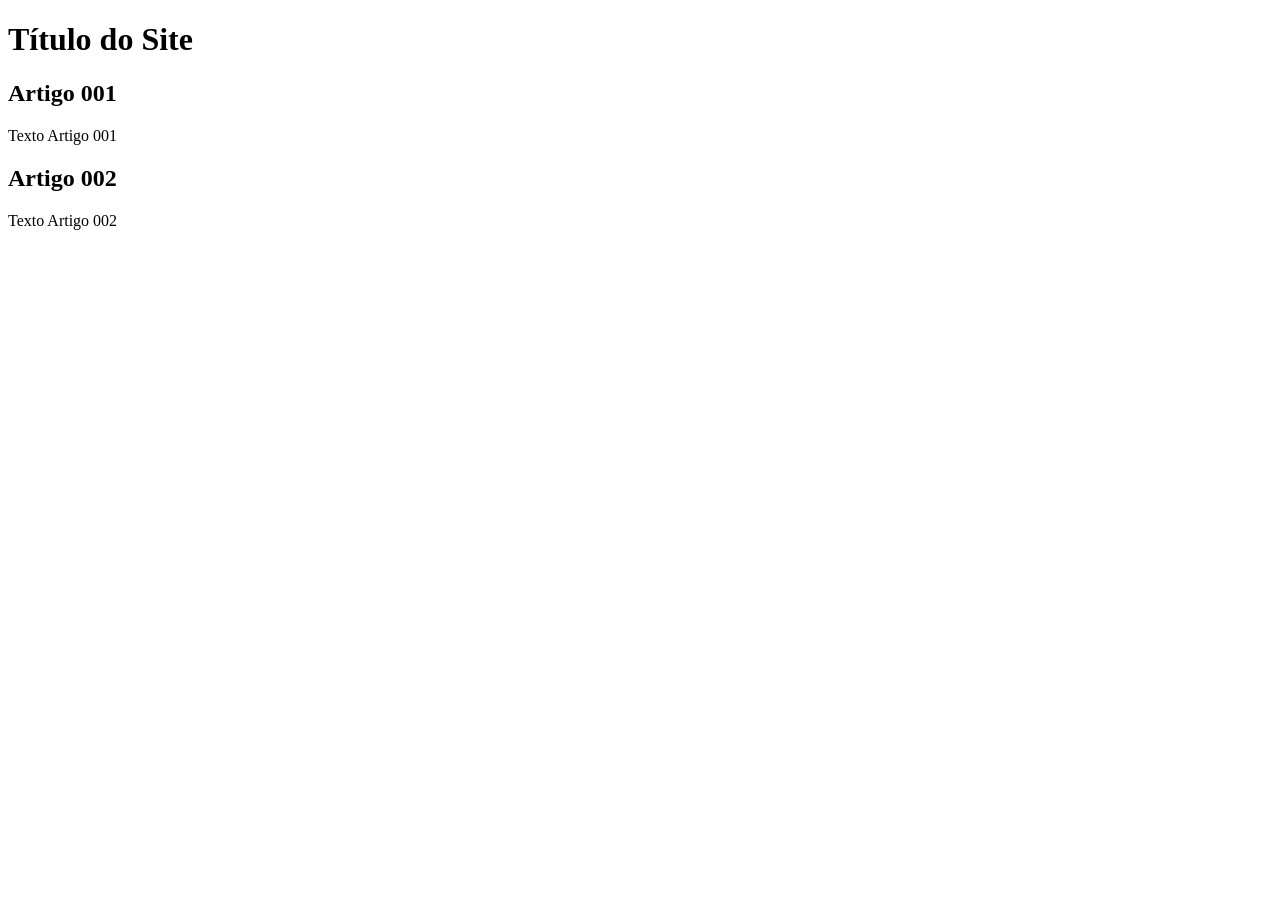
==== index.html @ ea77a955 "add index" ====
<!DOCTYPE html>
<html lang="pt-br">
<head>
    <meta charset="UTF-8">
    <meta http-equiv="X-UA-Compatible" content="IE=edge">
    <meta name="viewport" content="width=device-width, initial-scale=1.0">
    <title>Título do Site </title>
</head>
<body>
    <main>
        <header>
            <h1>Título do Site</h1>
        </header>
        <article>
            <h2>Artigo 001</h2>
            <p>Texto Artigo 001</p>
        </article>
        <article>
            <h2>Artigo 002</h2>
            <p>Texto Artigo 002</p>
        </article>
    </main>
    
</body>
</html>
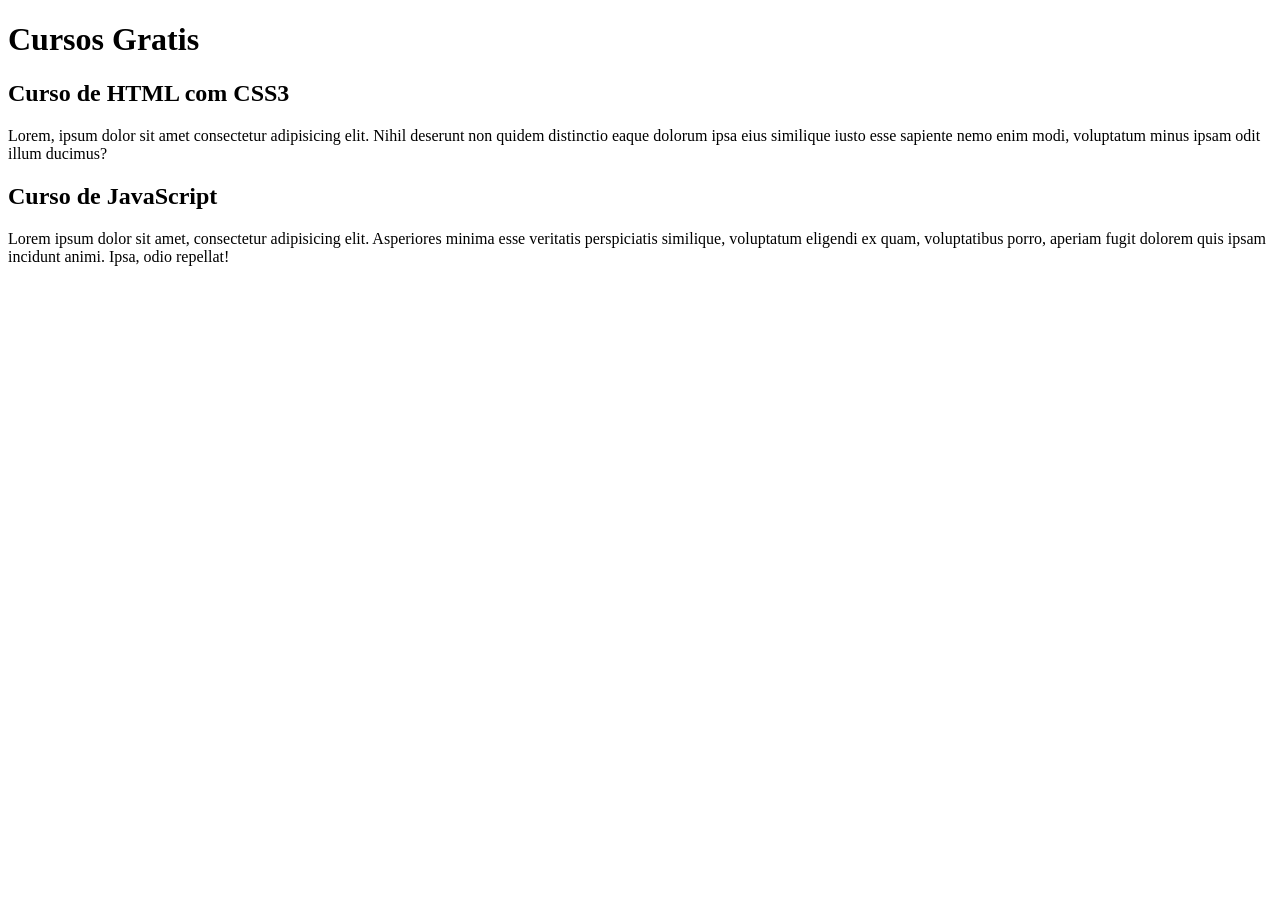
==== commit 332f5275: "Começei a Escrever Conteúdo" ====
--- a/index.html
+++ b/index.html
@@ -9,15 +9,15 @@
 <body>
     <main>
         <header>
-            <h1>Título do Site</h1>
+            <h1>Cursos Gratis</h1>
         </header>
         <article>
-            <h2>Artigo 001</h2>
-            <p>Texto Artigo 001</p>
+            <h2>Curso de HTML com CSS3</h2>
+            <p>Lorem, ipsum dolor sit amet consectetur adipisicing elit. Nihil deserunt non quidem distinctio eaque dolorum ipsa eius similique iusto esse sapiente nemo enim modi, voluptatum minus ipsam odit illum ducimus?</p>
         </article>
         <article>
-            <h2>Artigo 002</h2>
-            <p>Texto Artigo 002</p>
+            <h2>Curso de JavaScript</h2>
+            <p>Lorem ipsum dolor sit amet, consectetur adipisicing elit. Asperiores minima esse veritatis perspiciatis similique, voluptatum eligendi ex quam, voluptatibus porro, aperiam fugit dolorem quis ipsam incidunt animi. Ipsa, odio repellat!</p>
         </article>
     </main>
     
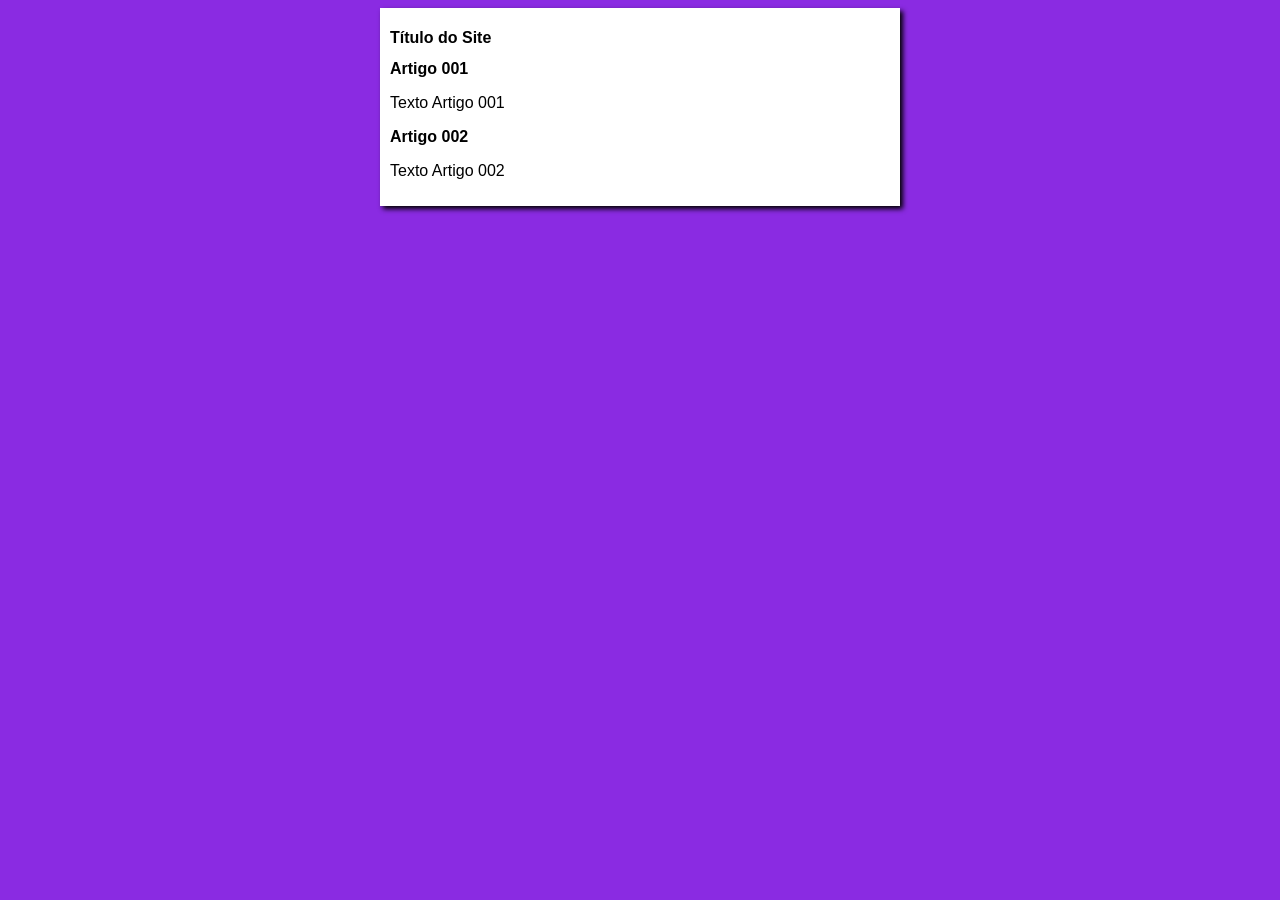
==== commit f797aa76: "Iniciei Design" ====
--- a/index.html
+++ b/index.html
@@ -5,19 +5,20 @@
     <meta http-equiv="X-UA-Compatible" content="IE=edge">
     <meta name="viewport" content="width=device-width, initial-scale=1.0">
     <title>Título do Site </title>
+    <link rel="stylesheet" href="estilos/style.css">
 </head>
 <body>
     <main>
         <header>
-            <h1>Cursos Gratis</h1>
+            <h1>Título do Site</h1>
         </header>
         <article>
-            <h2>Curso de HTML com CSS3</h2>
-            <p>Lorem, ipsum dolor sit amet consectetur adipisicing elit. Nihil deserunt non quidem distinctio eaque dolorum ipsa eius similique iusto esse sapiente nemo enim modi, voluptatum minus ipsam odit illum ducimus?</p>
+            <h2>Artigo 001</h2>
+            <p>Texto Artigo 001</p>
         </article>
         <article>
-            <h2>Curso de JavaScript</h2>
-            <p>Lorem ipsum dolor sit amet, consectetur adipisicing elit. Asperiores minima esse veritatis perspiciatis similique, voluptatum eligendi ex quam, voluptatibus porro, aperiam fugit dolorem quis ipsam incidunt animi. Ipsa, odio repellat!</p>
+            <h2>Artigo 002</h2>
+            <p>Texto Artigo 002</p>
         </article>
     </main>
     
--- a/estilos/style.css
+++ b/estilos/style.css
@@ -0,0 +1,14 @@
+*{
+    font-family: Arial, Helvetica, sans-serif;
+    font-size: 16px;
+}
+body {
+    background-color: blueviolet;
+}
+main {
+    background-color: white;
+    width: 500px;
+    margin: auto;
+    padding: 10px;
+    box-shadow: 3px 3px 5px black;
+}
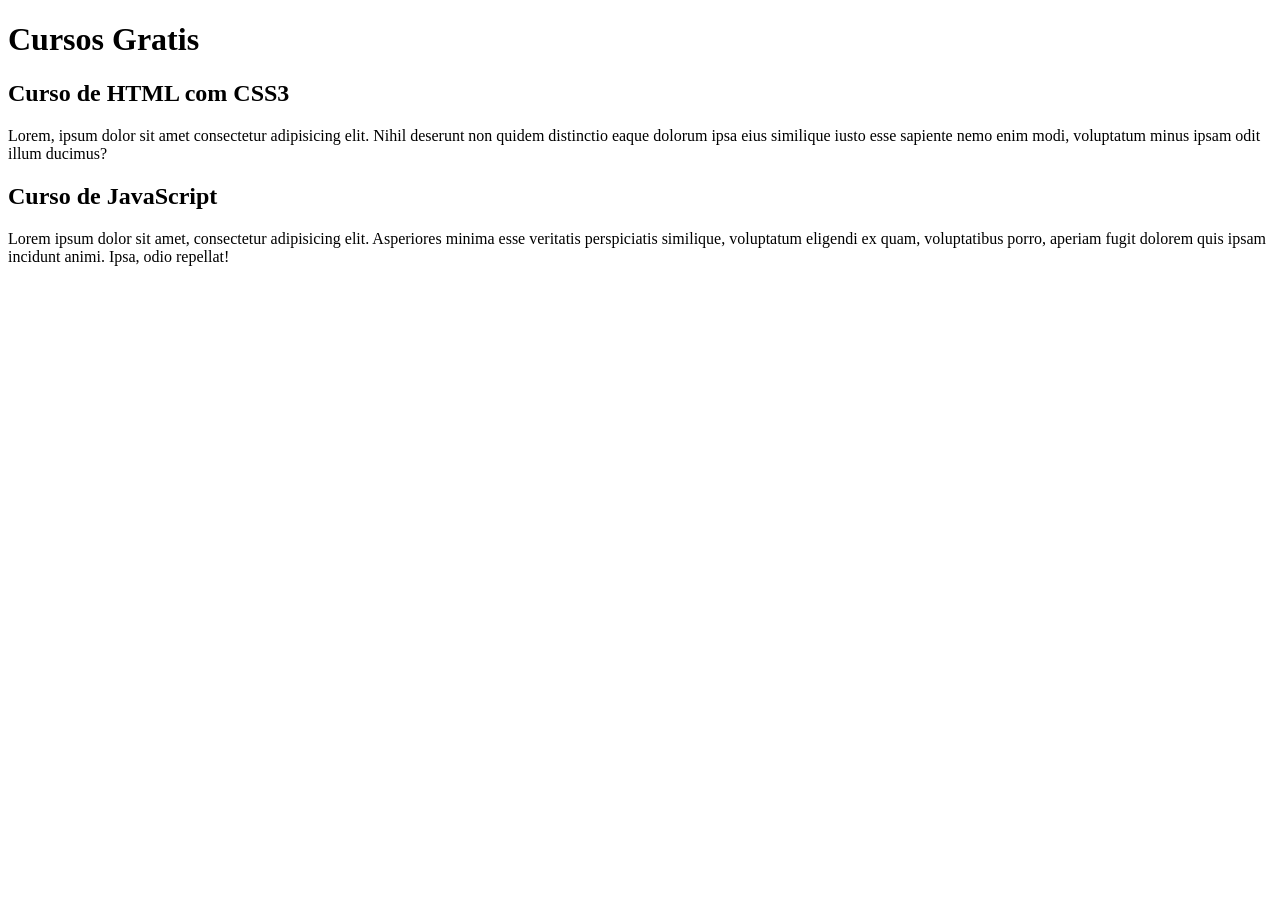
==== commit 14c1d8d1: "Update index.html" ====
--- a/index.html
+++ b/index.html
@@ -4,21 +4,20 @@
     <meta charset="UTF-8">
     <meta http-equiv="X-UA-Compatible" content="IE=edge">
     <meta name="viewport" content="width=device-width, initial-scale=1.0">
-    <title>Título do Site </title>
-    <link rel="stylesheet" href="estilos/style.css">
+    <title> Site Curso em Video</title>
 </head>
 <body>
     <main>
         <header>
-            <h1>Título do Site</h1>
+            <h1>Cursos Gratis</h1>
         </header>
         <article>
-            <h2>Artigo 001</h2>
-            <p>Texto Artigo 001</p>
+            <h2>Curso de HTML com CSS3</h2>
+            <p>Lorem, ipsum dolor sit amet consectetur adipisicing elit. Nihil deserunt non quidem distinctio eaque dolorum ipsa eius similique iusto esse sapiente nemo enim modi, voluptatum minus ipsam odit illum ducimus?</p>
         </article>
         <article>
-            <h2>Artigo 002</h2>
-            <p>Texto Artigo 002</p>
+            <h2>Curso de JavaScript</h2>
+            <p>Lorem ipsum dolor sit amet, consectetur adipisicing elit. Asperiores minima esse veritatis perspiciatis similique, voluptatum eligendi ex quam, voluptatibus porro, aperiam fugit dolorem quis ipsam incidunt animi. Ipsa, odio repellat!</p>
         </article>
     </main>
     
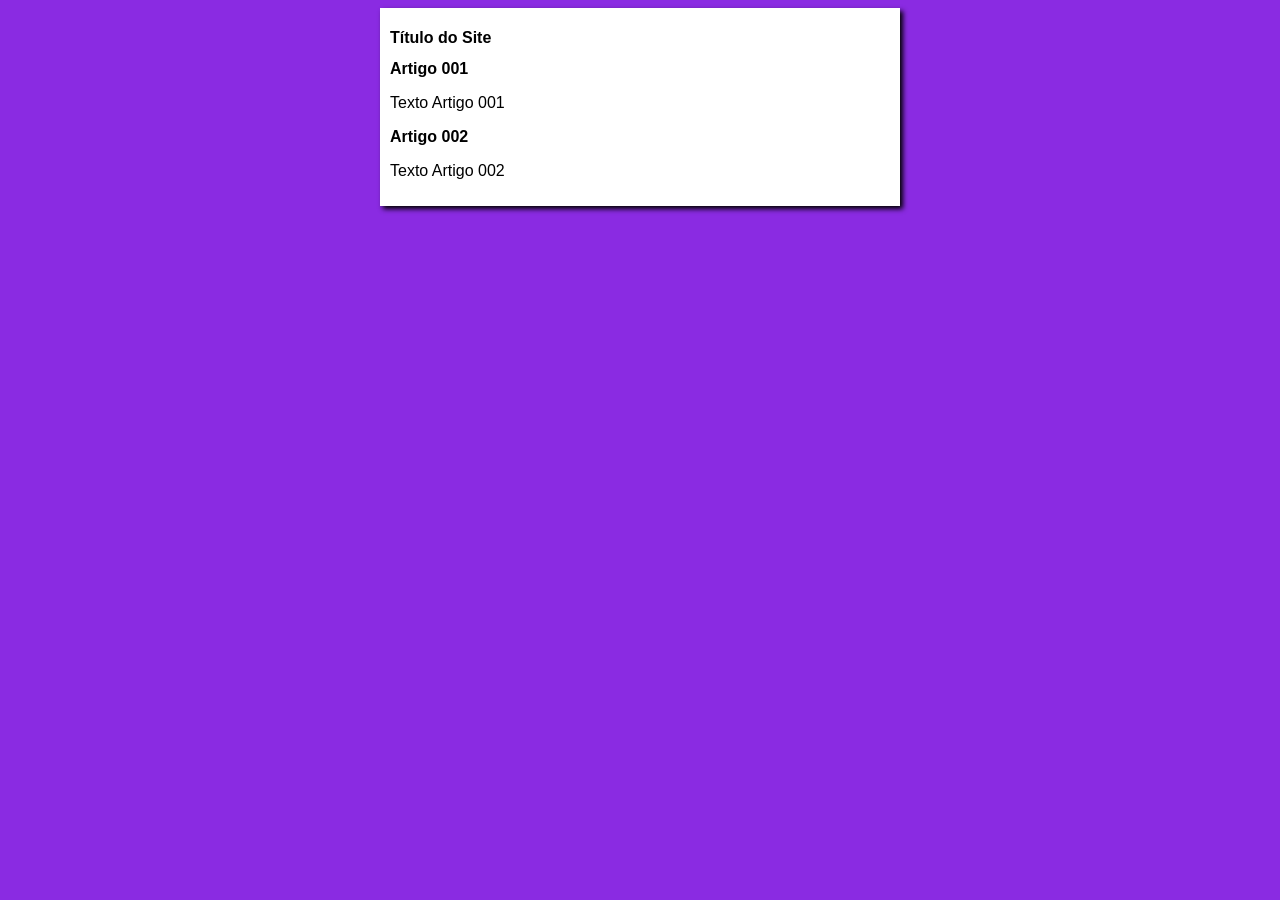
==== commit db0be6f3: "Update index.html" ====
--- a/index.html
+++ b/index.html
@@ -4,20 +4,21 @@
     <meta charset="UTF-8">
     <meta http-equiv="X-UA-Compatible" content="IE=edge">
     <meta name="viewport" content="width=device-width, initial-scale=1.0">
-    <title> Site Curso em Video</title>
+    <title> Curso em Video </title>
+    <link rel="stylesheet" href="estilos/style.css">
 </head>
 <body>
     <main>
         <header>
-            <h1>Cursos Gratis</h1>
+            <h1>Título do Site</h1>
         </header>
         <article>
-            <h2>Curso de HTML com CSS3</h2>
-            <p>Lorem, ipsum dolor sit amet consectetur adipisicing elit. Nihil deserunt non quidem distinctio eaque dolorum ipsa eius similique iusto esse sapiente nemo enim modi, voluptatum minus ipsam odit illum ducimus?</p>
+            <h2>Artigo 001</h2>
+            <p>Texto Artigo 001</p>
         </article>
         <article>
-            <h2>Curso de JavaScript</h2>
-            <p>Lorem ipsum dolor sit amet, consectetur adipisicing elit. Asperiores minima esse veritatis perspiciatis similique, voluptatum eligendi ex quam, voluptatibus porro, aperiam fugit dolorem quis ipsam incidunt animi. Ipsa, odio repellat!</p>
+            <h2>Artigo 002</h2>
+            <p>Texto Artigo 002</p>
         </article>
     </main>
     
--- a/estilos/style.css
+++ b/estilos/style.css
@@ -0,0 +1,14 @@
+*{
+    font-family: Arial, Helvetica, sans-serif;
+    font-size: 16px;
+}
+body {
+    background-color: blueviolet;
+}
+main {
+    background-color: white;
+    width: 500px;
+    margin: auto;
+    padding: 10px;
+    box-shadow: 3px 3px 5px black;
+}
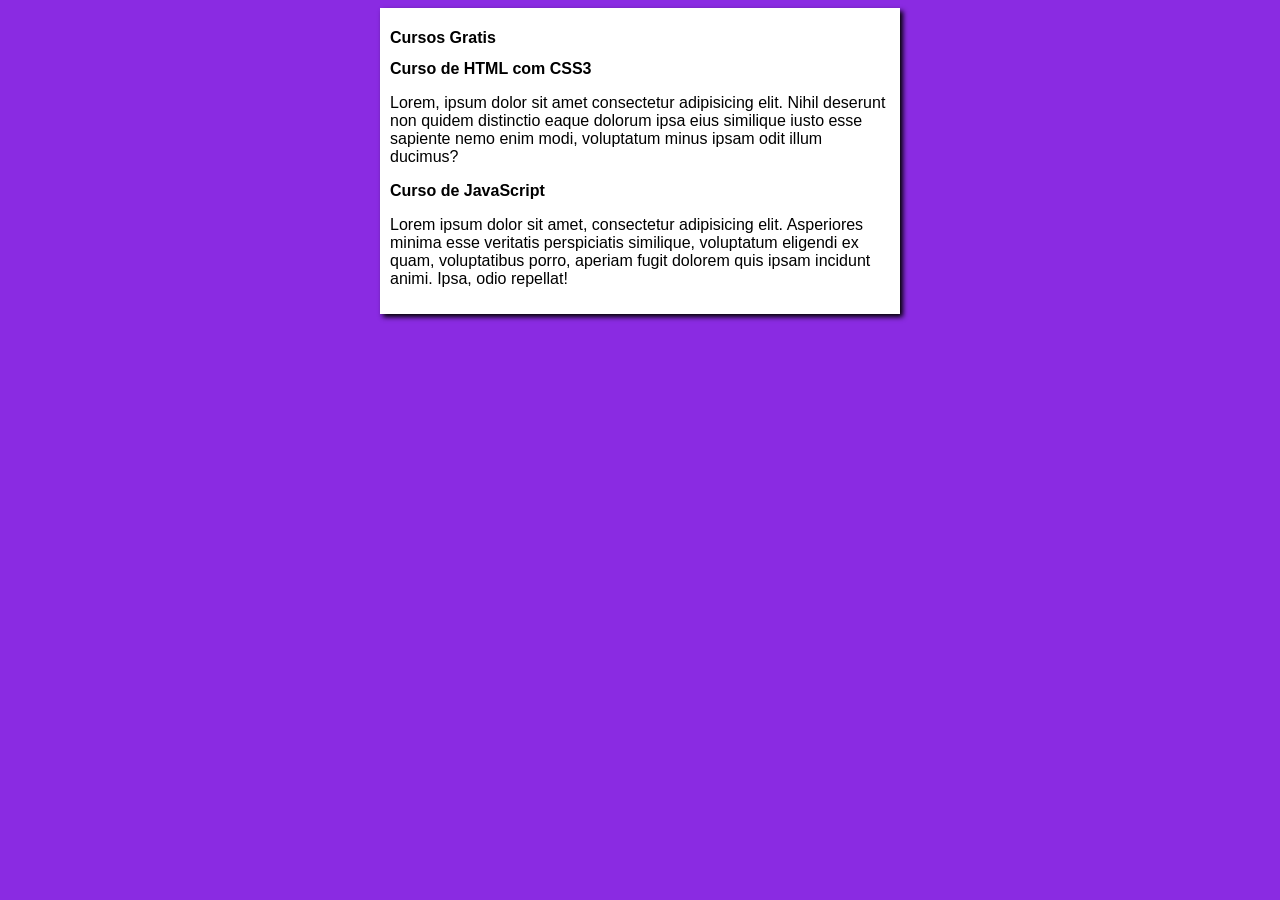
==== commit 60614a23: "Merge branch 'Design'" ====
--- a/index.html
+++ b/index.html
@@ -10,15 +10,15 @@
 <body>
     <main>
         <header>
-            <h1>Título do Site</h1>
+            <h1>Cursos Gratis</h1>
         </header>
         <article>
-            <h2>Artigo 001</h2>
-            <p>Texto Artigo 001</p>
+            <h2>Curso de HTML com CSS3</h2>
+            <p>Lorem, ipsum dolor sit amet consectetur adipisicing elit. Nihil deserunt non quidem distinctio eaque dolorum ipsa eius similique iusto esse sapiente nemo enim modi, voluptatum minus ipsam odit illum ducimus?</p>
         </article>
         <article>
-            <h2>Artigo 002</h2>
-            <p>Texto Artigo 002</p>
+            <h2>Curso de JavaScript</h2>
+            <p>Lorem ipsum dolor sit amet, consectetur adipisicing elit. Asperiores minima esse veritatis perspiciatis similique, voluptatum eligendi ex quam, voluptatibus porro, aperiam fugit dolorem quis ipsam incidunt animi. Ipsa, odio repellat!</p>
         </article>
     </main>
     
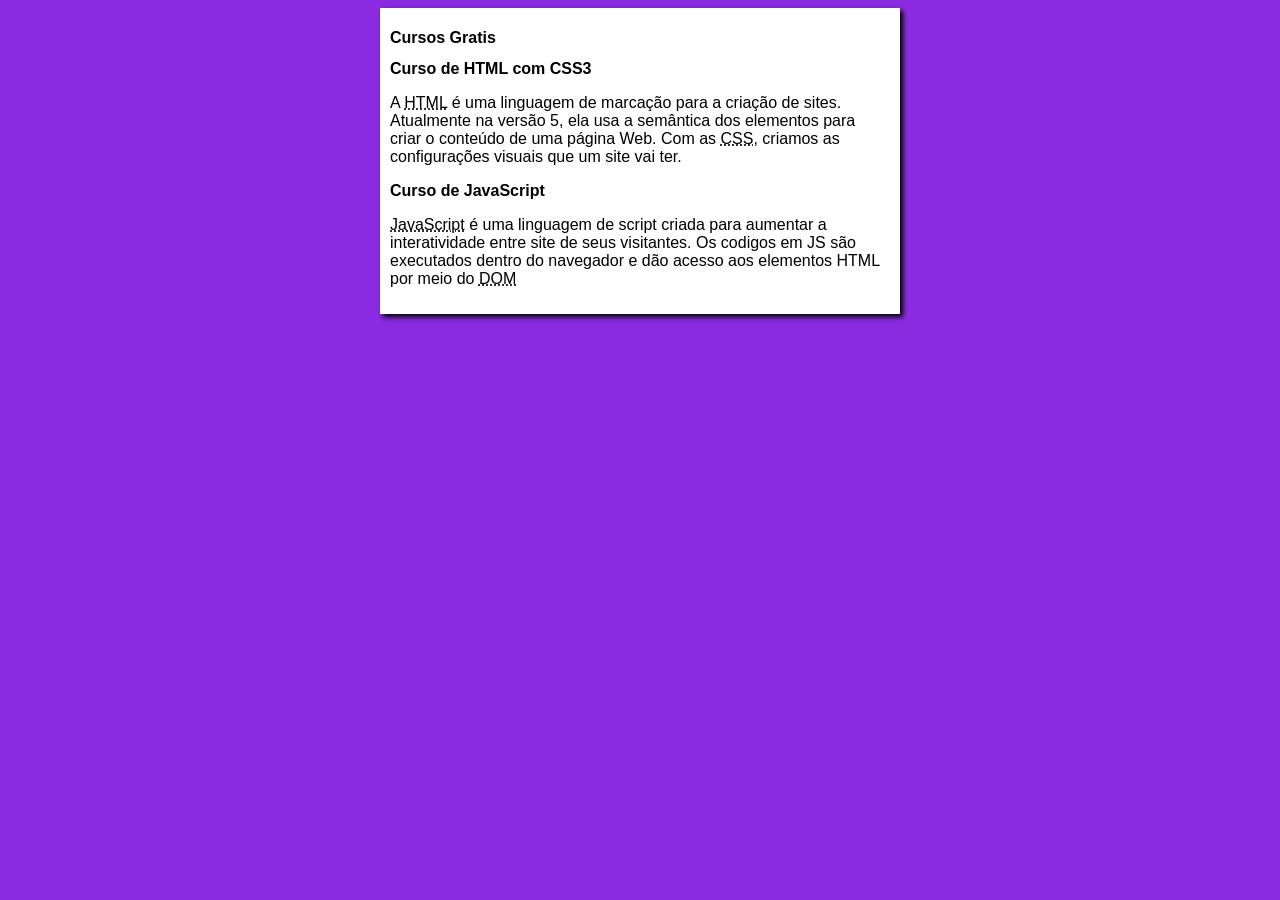
==== commit 419dc618: "Update index.html" ====
--- a/index.html
+++ b/index.html
@@ -14,11 +14,11 @@
         </header>
         <article>
             <h2>Curso de HTML com CSS3</h2>
-            <p>Lorem, ipsum dolor sit amet consectetur adipisicing elit. Nihil deserunt non quidem distinctio eaque dolorum ipsa eius similique iusto esse sapiente nemo enim modi, voluptatum minus ipsam odit illum ducimus?</p>
+            <p>A <abbr title="HyperText Markup Language"> HTML</abbr> é uma linguagem de marcação para a criação de sites. Atualmente na versão 5, ela usa a semântica dos elementos para criar o conteúdo de uma página Web. Com as <abbr title="Cascading Style Sheets">CSS</abbr>, criamos as configurações visuais que um site vai ter.</p>
         </article>
         <article>
             <h2>Curso de JavaScript</h2>
-            <p>Lorem ipsum dolor sit amet, consectetur adipisicing elit. Asperiores minima esse veritatis perspiciatis similique, voluptatum eligendi ex quam, voluptatibus porro, aperiam fugit dolorem quis ipsam incidunt animi. Ipsa, odio repellat!</p>
+            <p><abbr title="JavaScript">JavaScript</abbr> é uma linguagem de script criada para aumentar a interatividade entre site de seus visitantes. Os codigos em JS são executados dentro do navegador e dão acesso aos elementos HTML por meio do <abbr title="Document object Model"> DOM</abbr></p>
         </article>
     </main>
     
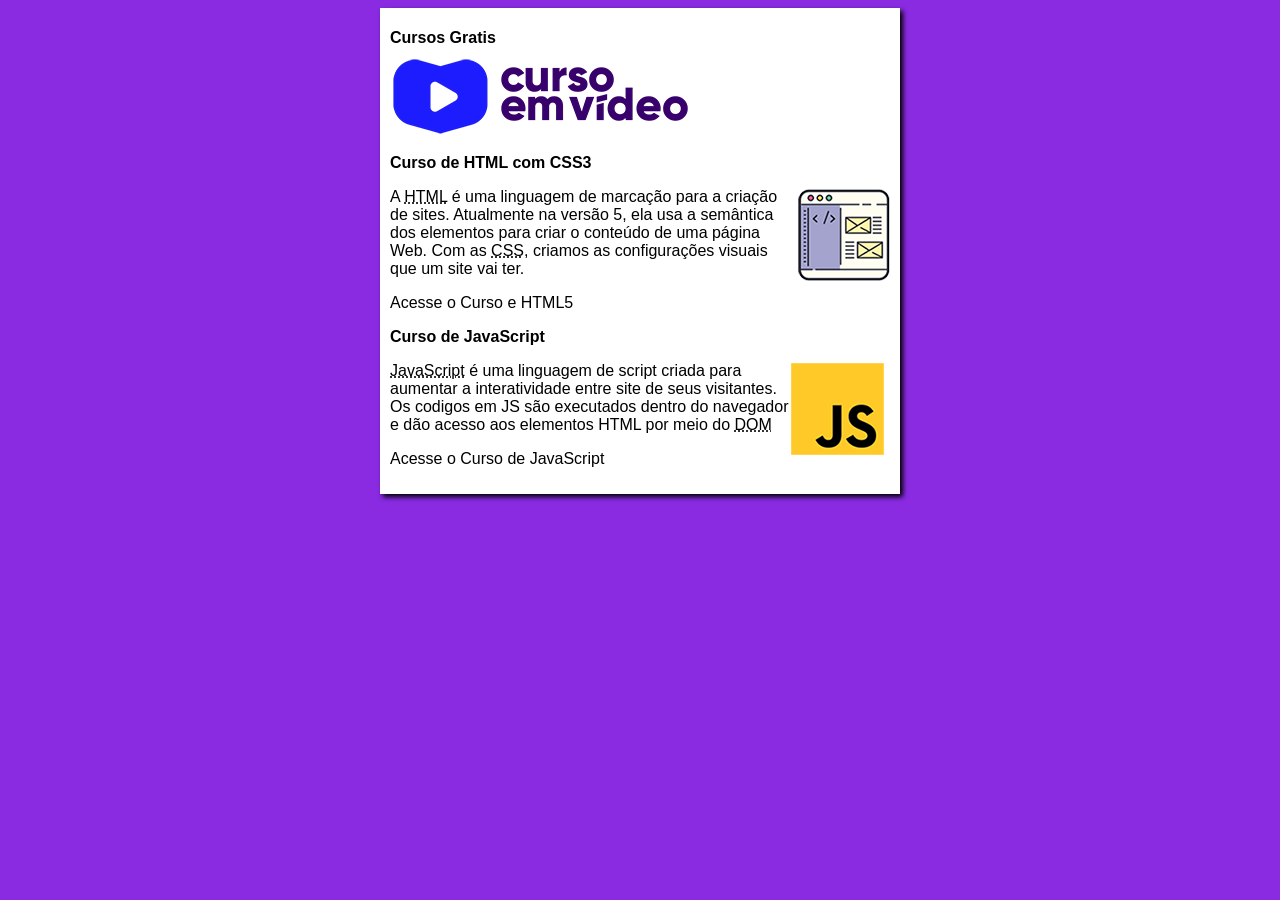
==== commit d19c064d: "add" ====
--- a/index.html
+++ b/index.html
@@ -11,14 +11,19 @@
     <main>
         <header>
             <h1>Cursos Gratis</h1>
+            <img src="Imagens/curso-em-video-cor.png" alt="Curso em Video">
         </header>
         <article>
             <h2>Curso de HTML com CSS3</h2>
+            <img class='lado' src="Imagens/curso-html-css.png" alt="Curso HTML">
             <p>A <abbr title="HyperText Markup Language"> HTML</abbr> é uma linguagem de marcação para a criação de sites. Atualmente na versão 5, ela usa a semântica dos elementos para criar o conteúdo de uma página Web. Com as <abbr title="Cascading Style Sheets">CSS</abbr>, criamos as configurações visuais que um site vai ter.</p>
+            <p>Acesse o Curso e HTML5</p>
         </article>
         <article>
             <h2>Curso de JavaScript</h2>
+            <img class='lado' src="Imagens/curso-javascript.png" alt="Curso JS">
             <p><abbr title="JavaScript">JavaScript</abbr> é uma linguagem de script criada para aumentar a interatividade entre site de seus visitantes. Os codigos em JS são executados dentro do navegador e dão acesso aos elementos HTML por meio do <abbr title="Document object Model"> DOM</abbr></p>
+            <p>Acesse o Curso de JavaScript</p>
         </article>
     </main>
     
--- a/estilos/style.css
+++ b/estilos/style.css
@@ -11,4 +11,8 @@
     margin: auto;
     padding: 10px;
     box-shadow: 3px 3px 5px black;
+}
+
+img.lado{
+    float: right;
 }
